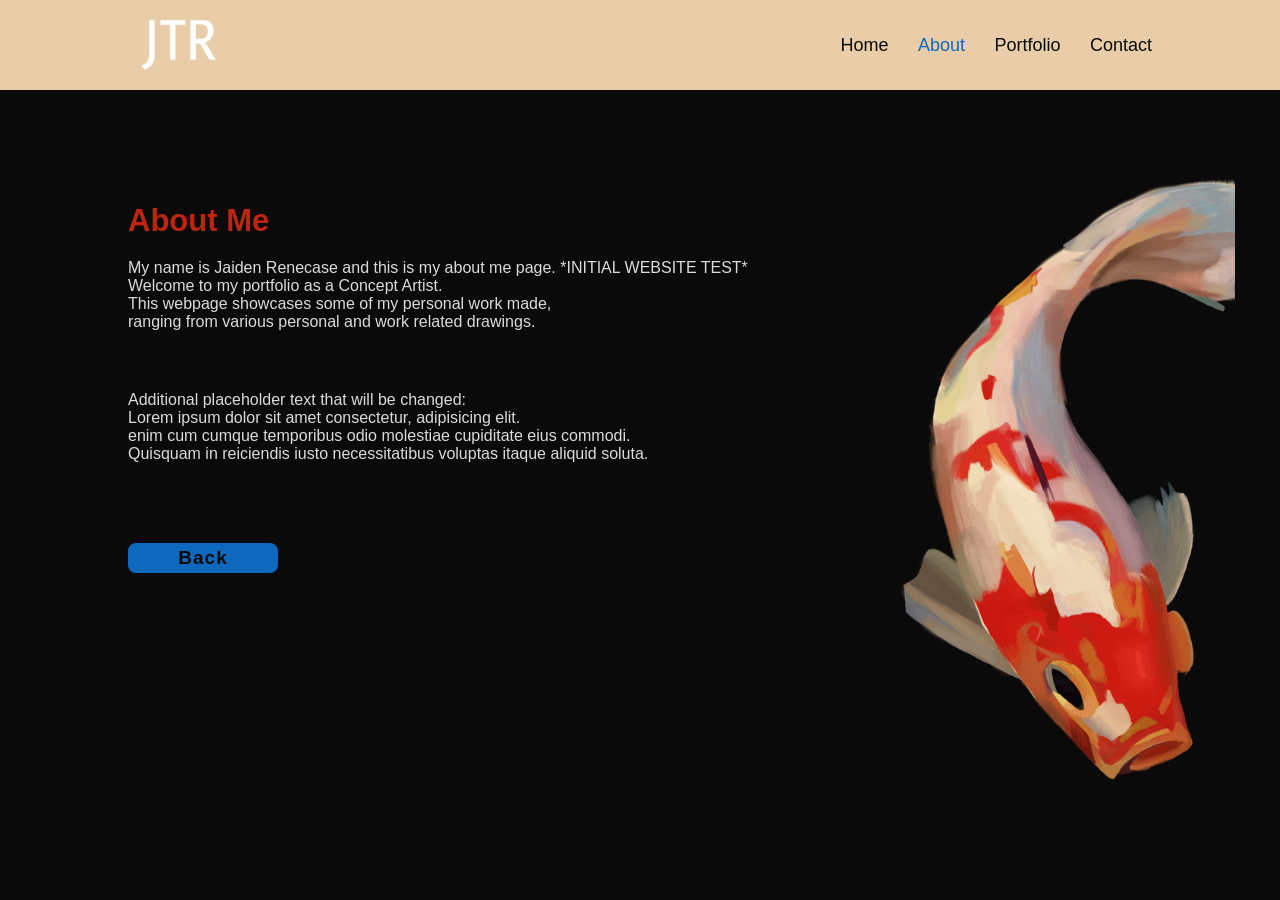
==== about.html @ a9e28751 "Initial test for ArtBible" ====
<!DOCTYPE html>
<!--[if lt IE 7]>      <html class="no-js lt-ie9 lt-ie8 lt-ie7"> <![endif]-->
<!--[if IE 7]>         <html class="no-js lt-ie9 lt-ie8"> <![endif]-->
<!--[if IE 8]>         <html class="no-js lt-ie9"> <![endif]-->
<!--[if gt IE 8]>      <html class="no-js"> <!--<![endif]-->
<html>
    <head>
        <meta charset="utf-8">
        <meta http-equiv="X-UA-Compatible" content="IE=edge">
        <title></title>
        <meta name="description" content="">
        <meta name="viewport" content="width=device-width, initial-scale=1">
        <link rel="stylesheet" href="style.css">
    </head>
    <body>
        <!--[if lt IE 7]>
            <p class="browsehappy">You are using an <strong>outdated</strong> browser. Please <a href="#">upgrade your browser</a> to improve your experience.</p>
        <![endif]-->

          <!--(Codehal, 2023)-->
        <header id="header">
            <a href="#" class="logoPortfolio"></a>

            <nav class="navbar">
                <a href="#" id="home" onclick="location.href='/index.html'">Home</a>
                <a href="#" class="active" id="about" onclick="location.href='/about.html'">About</a>
                <a href="#" id="portfolio" onclick="location.href='/portfolio.html'">Portfolio</a>
                <a href="#" id="contact" onclick="location.href='/contact.html'">Contact</a>
            </nav>
        </header>

             <!--(Codehal, 2023)-->
        <!--About Page for Portfolio-->
        <section class="home">
            <div class="koiFish"></div>
            <div class="home-information">
                <!--<h1 class="mainHeading">Hi, I'm Jaiden Renecase</h1> -->
                <!--<h2 class="secondHeading">Welcome To My Portfolio Page</h2> -->
                <h3 class="thirdHeading">About Me</h3>
                <!-- <h4>Placeholder text</h4> -->
                <p>My name is Jaiden Renecase and this is my about me page. *INITIAL WEBSITE TEST* 
                <br>Welcome to my portfolio as a Concept Artist. 
                <br> This webpage showcases some of my personal work made,
                <br> ranging from various personal and work related drawings.</p>

                <p>Additional placeholder text that will be changed: <br>
                Lorem ipsum dolor sit amet consectetur, adipisicing elit. <br> 
                enim cum cumque temporibus odio molestiae cupiditate eius commodi. <br> 
                Quisquam in reiciendis iusto necessitatibus voluptas itaque aliquid soluta.</p>
                 <div class="backToHome" onclick="location.href='index.html'">
                    <a href="#">Back</a>
                 </div>

        </section>

        

        <script src="script.js" async defer></script>
    </body>
</html>
---- style.css ----
*{
    /*(Codehal, 2023)*/
    /*actual webpage*/
  padding: 0;
  margin: 0;
  box-sizing: border-box;
  font-family: 'Lucida Sans', 'Lucida Sans Regular', 'Lucida Grande', 'Lucida Sans Unicode', Geneva, Verdana, sans-serif;
  
  /* background-color: aquamarine; */
  z-index: 0;

   
  /*
  scrollbar-color: blue;
  scrollbar-width: thin;

  */
   
}

    /*(Codehal, 2023)*/
.backgroundDesign{
    width: 26.5vw;
    height: 74vh;
    z-index: 1;
    /*height: 100%; */
    /*z-index: -100; */
    background: orange;
    top: 18vh;
    left: 125vh;
    background-image: url('Images/Screenshot\ 2025-06-03\ 191229.png'); /*(Daily Paintworks, n.d.)*/
    padding: 20px 10%;
    /*display: flex;*/
    position:fixed;
}

  /*(Codehal, 2023)*/
.koiFish{
    width: 26.5vw;
    height: 74vh;
    /*height: 100%; */
    z-index: 1;

    top: 18vh;
    left:70vw;

    /*border: 2px solid #bd2511; */

    /*left: 125vh;*/
    background-image: url('Images/OrangeKoiFishOnly.png'); /*(Daily Paintworks, n.d.)*/
    background-size: cover;
    background-position: center;
    background-repeat: no-repeat;
    padding: 20px 10%;
    display: flex;
    position:fixed;

    /*transition: background-color 0.5s ease; */ /*time of background changing color*/

    transition: background-image 1.5s ease; /*time it takes to change to black and white version of fish*/
}

.koiFish:hover{
    
    /*transform: scale(1); */
    
    /*transition: transform 0.3s ease-in-out; */

    cursor: url('Images/BubbleForCursor.png') auto;  /* need to fix custom cursor hover*/
    

    background-image: url('Images/BlackAndWhiteKoiFish.png');

    background-image: transition ease; /*time it takes to change back to colour version of fish*/
    width: 26.5vw;
    height: 74vh;

    transform: scale(1.0);
    /*transition: transform 3.8s ease; */

    /*animation: koiFishHover infinite; */

    /*background-color: #0d68be; */
    
    /*border: 4px solid #bd2511; *//* Change border color when hovering over fish */

    

    /*
    transform: scale(1.05);
    transition: transform 0.3s ease-in-out;
    border: 4px solid #bd2511; */ /* Change border color on hover */
    /*background-color: whitesmoke; */
}

@keyframes koiFishHover{
    0%{
        transition: 0.9s ease-in-out;
    }
     25%{
        transition: 0.6s ease-in-out;
    }
     50%{
        transition: 0.4s ease-in-out;
    }
     75%{
        transition: 0.2s ease-in-out;
    }
     100%{
        transition: 0.1s ease-in-out;
    }
}


    /*(Codehal, 2023)*/
body
{
    background: rgb(10, 10, 10);
    color: #dfdada;
}

    /*(Codehal, 2023)*/
.header{
    position: fixed;
    top: 0;
    left: 0;
    width: 100%;
    padding: 20px 10%;
    background-color: #bd2511;
    display: flex;
    justify-content: space-between;
    align-items: center;

    /*red nav bar at top, made it 500 
    so it places above everything when person scrolls*/
    z-index: 500;
}

header{
    /*Header Id name instead of class*/
    position: fixed;
    top: 0;
    left: 0;
    width: 100%;
    padding: 20px 10%;
    background-color: #e8cda8;
    display: flex;
    justify-content: space-between;
    align-items: center;

    /*red nav bar at top, made it 500 
    so it places above everything when person scrolls*/
    z-index: 500;

    transition: top 0.5s; /*(Debular Websites,2023)*/
}

    /*(Codehal, 2023)*/
.logo{
    font-size: 25px;

    /*width:100px;
    height: 50px; */

    color: #dfdada;
    text-decoration: none;  /*remove underline*/
    font-weight: 400;

}

.logo:hover{
    font-size: 25px;
    color: #cfc1a4;
    text-decoration: none;  /*remove underline*/
    font-weight: 400;
    outline: 2px solid black;

}

.logoPortfolio{
    font-size: 25px;

    width:100px;
    height: 50px;

    background-size:contain;
    background-position: center;
    background-repeat: no-repeat;

    color: #dfdada;
    text-decoration: none;  /*remove underline*/
    font-weight: 400;
    background-image: url('Images/JTR.png');

}

.logoPortfolio:hover{
     font-size: 25px;
    color: #cfc1a4;
    text-decoration: none;  /*remove underline*/
    font-weight: 400;
    
    background-image: url('Images/JTRenecase.png');
    background-size:contain;
    background-position: center;
    background-repeat: no-repeat;

    transition: ease-in-out 0.4s;  
    animation: logoHover 0.5s;
}

@keyframes logoHover{
    0%{
        transform:rotate(0deg);
    }
    15%{
        transform:rotate(15deg);
    }
    30%{
        transform:rotate(60deg);
    }
    45%{
        transform:rotate(120deg);
    }
    55%{
        transform:rotate(150deg);
    }
    60%{
        transform:rotate(180deg);
    }
    75%{
        transform:rotate(230deg);
    }
    85%{
        transform:rotate(300deg)
    }
    100%{
        transform:rotate(360deg);
    }

}

@media screen and (max-width: 768px) {
    .logoPortfolio {
        width: 80px; /* Adjust width for smaller screens */
        height: 40px; /* Adjust height for smaller screens */
    }
    
}

    /*(Codehal, 2023)*/
.navbar a{
    font-size: 18px;
    color: #0a0a0a;
    text-decoration: none;
    font-weight: 400;
    margin-left: 25px;
    transition: .3s;

    /*z-index: 100; */
}

    /*(Codehal, 2023)*/
.navbar a:hover, .navbar a.active{
    color: #0d68be;
}

    /*(Codehal, 2023)*/
.home{
    min-height: 100vh;
    /*height: 100vh; */
    display: flex;
    align-items: center;
    padding: 0 10%;

    /*ADDED TO TEST MIGHT REMOVE LATER*/
    position: relative;

    /*background-color: purple; */
}

    /*(Codehal, 2023)*/
.home-information{
    background: #bd2511;
    background: transparent;

    z-index: 100;

    /*ADDED TO TEST REMOVE LATER*/
    display: flex;
    flex-direction: column;
    min-height: 55vh;
    margin-top: 0vh;


}

/*
.ScrollDownforNavBar{
    
}
*/

    /*(Codehal, 2023)*/
.home-information h1.mainHeading{
    font-weight: 800;
    font-size: 31px;
    color: #dfdada;
    line-height: 1.4;
}

    /*(Codehal, 2023)*/
.home-information h2.secondHeading{
    text-decoration: transparent;
    font-size: 21px;
    color: rgb(10, 10, 10);
}

    /*(Codehal, 2023)*/
.home-information h3.thirdHeading{
    font-size: 31px;
    font-weight: 700;
    color: #bd2511;
}

    /*(Codehal, 2023)*/
.home-information p{
    font-size: 16px;
    font-family: Arial, Helvetica, sans-serif;
    margin: 20px 0 40px;
}

    /*(Codehal, 2023)*/
.home-information div.btn-box{
    display: flex;
    justify-content: space-between;
    width: 345px;
    height: 50px;
    /* background: rgb(183, 6, 6); */
}

    /*(Codehal, 2023)*/
.btn-box a{
    position: relative;
    display:inline-flex;
    justify-content: center;
    align-items: center;
    width: 150px;
    height: 100%;
    background: #0d68be;
    border: 2px solid #0d68be;
    border-radius: 8px;
    font-size: 19px;
    color: rgb(10, 10, 10);
    text-decoration: none;
    font-weight: 700;
    letter-spacing: 1px;
    z-index: 1;
    overflow: hidden; /*hides red bar from going past/overlapping blue box of the button*/
    transition: .5s;
}

    /*(Codehal, 2023)*/
.btn-box a:hover{
    color: #0d68be;

}

    /*(Codehal, 2023)*/
.btn-box a:nth-child(2){
    background: transparent;
    color: #0d68be;
}

    /*(Codehal, 2023)*/
.btn-box a:nth-child(2):hover{
    color: rgb(10, 10, 10);
}

    /*(Codehal, 2023)*/
.btn-box a:nth-child(2)::before{
    background: #0d68be;

}

    /*(Codehal, 2023)*/
.btn-box a::before{
    content: '';
    position: absolute;
    top: 0;
    left: 0;
    width: 0;
    height: 100%;
    background: rgb(10, 10, 10); /*change background colour of bar when mouse hovers over*/
    z-index: -1;
    transition: .5s;
}

    /*(Codehal, 2023)*/
.btn-box a:hover:before{
    width:100%;
}

    /*(Codehal, 2023),(Boxicons, n.d.) */ 
.home-sci {
    position: absolute;
    bottom: 40px;
    width: 170px;
    /* background: rgb(183, 6, 6); */
    display: flex;
    justify-content: space-between;
}

    /*(Codehal, 2023), (Boxicons, n.d.) */
.home-sci a{
    display: inline-flex;
    justify-content: center;
    align-items: center;
    width: 40px;
    height: 40px;
    background: transparent;
    border: 2px solid #0d68be;
    border-radius: 50%;
    font-size: 20px;
    color: #0d68be;
    text-decoration: none;
}


#boxContainer{
    width: 95vw;
    height: 100vh;
    background-color: red;
    /*Reminder-0 places lower than 100 on index*/
    z-index: 100;
    border: 1px solid black;

     margin: 20px auto;

    /*
    margin: 200px auto 0 auto;
    margin-top: 200px;
    margin-bottom: 0px;
    */

    position:relative
}

.aboutTitle{
    top: 0;
    left: 0;
    height: 100vh;
    display: flex;
    align-items: center;
    padding: 0 10%;
}

.backToHomeButton{


    width: 80px;
    height: 5vh;
    /*position: relative; */
    
    position: fixed;
    
    /*left: 20px;
    top: 20px; */

    top: 490px;
    left: 0;

    align-items: center;
    align-content: center;
    border-radius: 3%;
    cursor: pointer;


    padding: 0 5%;

    /*
    top: 490px;
    left: 300px;
    */

    /*
    height: 25vh;
    */

    display:flex;
    /* padding: 10 5%; */
    
    /*position: absolute; */

} 



/*BackToHome button styling*/


  /*(Codehal, 2023)*/
.backToHome a{
    position: relative;

    /*
    position: absolute;
    top: 90vh;
    left: 20px;
    */

    display:inline-flex;
    justify-content: center;
    align-items: center;
    width: 150px;
    height:30px;
    /*height: 100%; */
    background: #0d68be;
    border: 2px solid #0d68be;
    border-radius: 8px;
    font-size: 19px;
    color: rgb(10, 10, 10);
    text-decoration: none;
    font-weight: 700;
    letter-spacing: 1px;
    z-index: 0;
    overflow: hidden; /*hides red bar from going past/overlapping blue box of the button*/
    transition: .5s;
    
    /*so the back button is always at bottom of page*/
    margin-top: 40px;
}

    /*(Codehal, 2023)*/
.backToHome a:hover{
    color: #0d68be;

}

    /*(Codehal, 2023)*/
.backToHome a:nth-child(2){
    background: transparent;
    color: #0d68be;
}

    /*(Codehal, 2023)*/
.backToHome a:nth-child(2):hover{
    color: rgb(10, 10, 10);
}

    /*(Codehal, 2023)*/
.backToHome a:nth-child(2)::before{
    background: #0d68be;

}

    /*(Codehal, 2023)*/
.backToHome a::before{
    content: '';
    position: absolute;
    top: 0;
    left: 0;
    width: 0;
    height: 100%;
    background: rgb(10, 10, 10); /*change background colour of bar when mouse hovers over*/
    z-index: -1;
    transition: .5s;
}

    /*(Codehal, 2023)*/
.backToHome a:hover:before{
    width:100%;
}


/*Portfolio Section*/

/*(Beyond Fireship, 2022)*/
section{
    display: grid;
    place-items: center;
    align-content: center;
    min-height: 100vh;
}

/*(Beyond Fireship, 2022)*/
.portfolio{
    opacity: 0;
    filter: blur(5px);
    transform: translateX(-100%);
    transition: all 1s;
}

/*(Beyond Fireship, 2022)*/
.show{
    opacity: 1;

    filter:blur(0);
    transform: translateX(0);
   
    /*
    transition: opacity 0.5s ease-in-out;
    /*transition: opacity 0.5s ease-in-out; */

}

/*(Beyond Fireship, 2022)*/
@media(prefers-reduced-motion){
    .portfolio{
        transition: none;
    }
}

/*(Beyond Fireship, 2022)*/
.artworkGallery
{
    width: 100%;
    height: 100%;
    display: flex;
    flex-direction: column;
    align-items: center;
    justify-content: center;
    position:relative;
    background-color: rgb(10, 10, 10);
    z-index: 1;
}

/* LATEST VERSION
.artworkGallery > div:nth-child(1){
    transition-delay: 200ms;

}

.artworkGallery > div:nth-child(2){
    transition-delay: 400ms;
    
}

.artworkGallery > div:nth-child(3){
    transition-delay: 600ms;
    
}
.artworkGallery > div:nth-child(4){
    transition-delay: 800ms;
    
}

.artworkGallery > div:nth-child(5){
    transition-delay: 1000ms;
    
}

*/

/* TEST OF LATEST VERSION
.artworkGallery > div.show:nth-child(5){
    transition-delay: 1000ms;
    
}
    */


/*OLD*/

/*
.artworkGallery > div:nth-child(1){
    transition-delay: 200ms;

}

.artworkGallery:nth-child(2){
    transition-delay: 400ms;
    
}

.artworkGallery:nth-child(3){
    transition-delay: 600ms;
    
}
.artworkGallery:nth-child(4){
    transition-delay: 800ms;
    
}

.artworkGallery:nth-child(5){
    transition-delay: 1000ms;
    
}
*/


/*fist artwork*/

.portfolioArtwork1
{
    width: 50vw;
    height: 20vh;
   
    outline: 3px solid #bd2511;
   
    display: flex;
    align-items: center;
    justify-content: center;
    position:relative;
    background-image: url('Images/Screenshot\ 2025-06-09\ 153234.png'); /*(Daily Paintworks, n.d.)*/
    
    background-size: cover;
    /*background-size:contain; */
    background-repeat: no-repeat;
    background-position-y:20%;
    /*background-size: 100% 100%;  */
    z-index: 1;

    /* transform: 0.3s ease-out, outline 0.3s ease-out; */
   
    /*padding: 20px 10%; */
}

.portfolioArtwork1:hover{
    outline: 6px solid #0d68be;
    cursor: pointer;

    transform: scale(1.05);
    transition: transform 0.3s ease-in-out, outline 0.3s ease-in-out;
}


/*second artwork*/
.portfolioArtwork2
{
    width: 50vw;
    height: 20vh;
   
    outline: 3px solid #bd2511;
   
    display: flex;
    align-items: center;
    justify-content: center;
    position:relative;
    background-image: url('Images/SplashPage\ 2025-06-10\ 134843.png'); /*(Daily Paintworks, n.d.)*/
    margin-top: 20px;
    
    background-size: cover;
    /*background-size:contain; */
    background-repeat: no-repeat;
    background-position-y:20%;
    /*background-size: 100% 100%;  */
    z-index: 1;
   
    /*padding: 20px 10%; */
}

.portfolioArtwork2:hover{
    outline: 6px solid #0d68be;
    cursor: pointer;

    transform: scale(1.05);
    transition: transform 0.3s ease-in-out, outline 0.3s ease-in-out;
}

/*third artwork*/
.portfolioArtwork3
{
    width: 50vw;
    height: 20vh;
   
    outline: 3px solid #bd2511;
   
    display: flex;
    align-items: center;
    justify-content: center;
    position:relative;
    background-image: url('Images/CardDesigns.png'); /*(Daily Paintworks, n.d.)*/
    margin-top: 20px;
    
    background-size: cover;
    /*background-size:contain; */
    background-repeat: no-repeat;
    background-position-y:20%;
    /*background-size: 100% 100%;  */
    z-index: 1;
   
    /*padding: 20px 10%; */
}

.portfolioArtwork3:hover{
    outline: 6px solid #0d68be;
    cursor: pointer;

    transform: scale(1.05);
    transition: transform 0.3s ease-in-out, outline 0.3s ease-in-out;
}

/*fourth artwork*/
.portfolioArtwork4
{
    width: 50vw;
    height: 20vh;
   
    outline: 3px solid #bd2511;
   
    display: flex;
    align-items: center;
    justify-content: center;
    position:relative;
    background-image: url('Images/RobotSpriteSheet.png'); /*(Daily Paintworks, n.d.)*/
    margin-top: 20px;
    
    background-size: cover;
    /*background-size:contain; */
    background-repeat: no-repeat;
    background-position-y:20%;
    /*background-size: 100% 100%;  */
    z-index: 1;
   
    /*padding: 20px 10%; */
}

.portfolioArtwork4:hover{
    outline: 6px solid #0d68be;
    cursor: pointer;

    transform: scale(1.05);
    transition: transform 0.3s ease-in-out, outline 0.3s ease-in-out;
}

/*fifth artwork*/
.portfolioArtwork5
{
    width: 50vw;
    height: 20vh;
    outline: 3px solid #bd2511;
    display: flex;
    align-items: center;
    justify-content: center;
    position:relative;
    background-image: url('Images/KnightConceptArt.png'); /*(Daily Paintworks, n.d.)*/
    margin-top: 20px;
    
    background-size: cover;
    /*background-size:contain; */
    background-repeat: no-repeat;

    /*positioning knight head*/
    background-position-y:55%;

    /*background-size: 100% 100%;  */
    z-index: 1;
   
    /*padding: 20px 10%; */
}

.portfolioArtwork5:hover{
    outline: 6px solid #0d68be;
    cursor: pointer;

    transform: scale(1.05);
    transition: transform 0.3s ease-in-out, outline 0.3s ease-in-out;
}

    /*(Codehal, 2023)*/
.navbar a:hover, .navbar a.active{
    color: #0d68be;
}

    /*(Codehal, 2023)*/
.portfolio{
    min-height: 100vh;
    /*height: 100vh; */
    display: flex;
    align-items: center;
    padding: 0 10%;

    /*ADDED TO TEST MIGHT REMOVE LATER*/
    position: relative;

    /*background-color: purple; */

    scrollbar-color: #bd2511;
    scrollbar-width: thin;
}

    /*(Codehal, 2023)*/
.portfolio-information{
    background: #bd2511;
    background: transparent;

    z-index: 100;

    /*ADDED TO TEST REMOVE LATER*/
    display: flex;
    flex-direction: column;
    min-height: 55vh;
    margin-top: 15vh;

}

    /*(Codehal, 2023)*/
.portfolio-information h1.mainHeading{
    font-weight: 800;
    font-size: 31px;
    color: #dfdada;
    line-height: 1.4;
}

    /*(Codehal, 2023)*/
.portfolio-information h2.secondHeading{
    text-decoration: transparent;
    font-size: 21px;
    color: rgb(10, 10, 10);
}

    /*(Codehal, 2023)*/
.portfolio-information h3.thirdHeading{
    font-size: 31px;
    font-weight: 700;
    color: #bd2511;
}

    /*(Codehal, 2023)*/
.portfolio-information p{
    font-size: 16px;
    font-family: Arial, Helvetica, sans-serif;
    margin: 20px 0 40px;
}

    /*(Codehal, 2023)*/
.portfolio-information div.backToHome{
    display: flex;
    justify-content: space-between;
    width: 345px;
    height: 25px;
    /* background: rgb(183, 6, 6); */

    position: relative;
    margin-top: 20px; /*to add space between the back button and any element above it*/
}

/*Portfolio Artwork 1 ZOOMED IN view*/

.portfolioArtwork1Zoomed
{
    /*width: 82vw; */
    width:82vw;
    height: 80vh;
    position: flex;
    top: 0;
    left: 0;
    background-color: rgba(0, 0, 0, 0.8);
    background-size: contain;
    background-size: auto 100%;
    background: no-repeat;

    display: flex;
    align-items: center;
    justify-content: center;
    z-index: 1000; /* Ensure it is above all other content */

      

    outline: 3px solid #bd2511;
   
    /*display: flex; */
    align-items: center;
    justify-content: center;
    position:relative;
    background-image: url('Images/Screenshot\ 2025-06-09\ 153234.png'); /*(Daily Paintworks, n.d.)*/
    
    /*z-index: 1; */
}

.portfolioArtwork1Zoomed:hover{
    outline: 6px solid #0d68be;
    cursor: pointer;

    transform: scale(1.0);
    transition: transform 0.3s ease-in-out, outline 0.3s ease-in-out;

    cursor: none; /* Disable cursor when hovering over image, 
    for more visability */
}

/*Portfolio Artwork 2 ZOOMED IN view*/

.portfolioArtwork2Zoomed
{
    /*width: 82vw; */
    width:82vw;
    height: 80vh;
    position: flex;
    top: 0;
    left: 0;
    background-color: rgba(0, 0, 0, 0.8);
    background-size: contain;
    background-size: auto 100%;
    background: no-repeat;

    display: flex;
    align-items: center;
    justify-content: center;
    z-index: 1000; /* Ensure it is above all other content */

      

    outline: 3px solid #bd2511;
   
    /*display: flex; */
    align-items: center;
    justify-content: center;
    position:relative;
    background-image: url('Images/SplashPage\ 2025-06-10\ 134843.png'); /*(Daily Paintworks, n.d.)*/
    
    /*z-index: 1; */
}

.portfolioArtwork2Zoomed:hover{
    outline: 6px solid #0d68be;
    cursor: pointer;

    transform: scale(1.0);
    transition: transform 0.3s ease-in-out, outline 0.3s ease-in-out;

    cursor: none; /* Disable cursor when hovering over image, 
    for more visability */
}

/*Portfolio Artwork 3 ZOOMED IN view*/

.portfolioArtwork3Zoomed
{
    /*width: 82vw; */
    width:82vw;
    height: 60vh;
    position: flex;
    top: 0;
    left: 0;
    background-color: rgba(0, 0, 0, 0.8);
    background-size:cover;

    background-repeat: infinite;
    /*background-size: auto 100%; */
    
    /*background: no-repeat; */
    /*background:scroll; */
    

    display: flex;
    align-items: center;
    justify-content: center;
    z-index: 1000; /* Ensure it is above all other content */

    outline: 3px solid #bd2511;
   
    /*display: flex; */
    align-items: center;
    justify-content: center;
    position:relative;
    background-image: url('Images/CardDesigns.png'); /*(Daily Paintworks, n.d.)*/
    
    /*position background image on left side of container, 
    then when player hovers over it move it to the right side of div container*/
    /*move background image from left to right*/
    transition: background-position 1s linear;
    background-position: left center; /* Start position for the animation */
    /*z-index: 1; */
}

.portfolioArtwork3Zoomed:hover{
    outline: 6px solid #0d68be;
    cursor: pointer;

    /*Keep background size at 1 and change outline colour/size when hovering */
    transform: scale(1.0);
    transition: transform 0.3s ease-in-out, outline 0.3s ease-in-out;

    /*move actual div container slightly when hovering over image*/
    animation: moveLeftToRight 1s infinite; /* Animation to move the image right to left */
    animation-direction: alternate;

    /*move background image to the right when hovering*/
    transition: background-position 1s linear;
    background-position: right center; /* End position for the animation */

    cursor: none; /* Disable cursor when hovering over image, 
    for more visability */
}

@keyframes moveLeftToRight {
    0% {
        transform: translateX(0);
    }
    100% {
        transform: translateX(-10px);
    }
}

/*Portfolio Artwork 4 ZOOMED IN view*/

.portfolioArtwork4Zoomed
{
    /*width: 82vw; */
    width:64vw;
    height: 80vh;
    position: relative;
    top: 0;
    left: 0;
    background-color: rgba(0, 0, 0, 0.8);
    background-size: contain;
    background-size: auto 100%;
    background: no-repeat;

    display: flex;
    align-items: center;
    justify-content: center;
    z-index: 1000; /* Ensure it is above all other content */

      

    outline: 3px solid #bd2511;
   
    /*display: flex; */
    align-items: center;
    justify-content: center;
    position:relative;
    /*background-image: url('Images/RobotSpriteSheet.png'); */ /*(Daily Paintworks, n.d.)*/
    
    /*z-index: 1; */
}

.portfolioArtwork4Zoomed:hover{
    outline: 6px solid #0d68be;
    cursor: pointer;

    transform: scale(1.0);
    transition: transform 0.3s ease-in-out, outline 0.3s ease-in-out;

    cursor: none; /* Disable cursor when hovering over image, 
    for more visability */
}

.artwork1{
     background-image: url('Images/RobotSpriteSheet.png'); /*(Daily Paintworks, n.d.)*/

}

.artwork2{
    background-image: url('Images/GrapplingGameItems.png'); /*(Daily Paintworks, n.d.)*/

}

.artwork3{

    background-image: url('Images/PlatformsAndGameObjects.png'); /*(Daily Paintworks, n.d.)*/
}

.artwork4{
    background-image: url('Images/FinalRobotDesign.png'); /*(Daily Paintworks, n.d.)*/

}



/*Portfolio Artwork 5 ZOOMED IN view*/

.portfolioArtwork5Zoomed
{
    /*width: 82vw; */
    width:82vw;
    height: 80vh;
    position: flex;
    top: 0;
    left: 0;
    background-color: rgba(0, 0, 0, 0.8);
    background-size: cover;
    background-size: auto 100%;
    background: no-repeat;
    background-position-y: 70%;

    display: flex;
    align-items: center;
    justify-content: center;
    z-index: 1000; /* Ensure it is above all other content */

      

    outline: 3px solid #bd2511;
   
    /*display: flex; */
    align-items: center;
    justify-content: center;
    position:relative;
    
    /*z-index: 1; */
}

.portfolioArtwork5Zoomed:hover{
    outline: 6px solid #0d68be;
    cursor: pointer;

    transform: scale(1.0);
    transition: transform 0.3s ease-in-out, outline 0.3s ease-in-out;

    cursor: none; /* Disable cursor when hovering over image, 
    for more visability */
}

.zoomed5Artwork1{
    background-image: url('Images/KnightConceptArt.png'); /*(Daily Paintworks, n.d.)*/

}

.zoomed5Artwork2{
     
    background-image: url('Images/FantasyCharacterWithRef.png'); /*(Daily Paintworks, n.d.)*/
    width: 75.2vw;

}

.zoomed5Artwork3{
     
    background-image: url('Images/FantasyCharacterWithoutRef.png'); /*(Daily Paintworks, n.d.)*/
    width: 75.2vw;
}


.artDescription{
    position: relative;
    
    color: #dfdada;
    text-align: center;
    margin-top: 0px;
    z-index: 1001; /* Ensure it is above the zoomed image */

    margin-bottom: 150px;
}

.artDescription h4{
    font-weight: bold;
    font-style: italic;
    
    margin-top: 20px;
}

/*Portfolio Expanded Page - Title of Artwork*/

.portfolio-information h3.portfolioExpandedHeading{
    position:relative;
    font-size: 31px;
    font-weight: 700;
    text-align: center;
    color: #bd2511;

    margin-top: 0px;
    margin-bottom: 20px;

    /*
    transform: translate(-50%, -50%);
    top: 50%;
    left: 50%;
    */
}

/*BackToPortfolio button styling(portfolio expanded page, back button)*/

.backToPortfolio a{
    position: relative;
    display:inline-flex;
    justify-content: center;
    align-items: center;
    width: 150px;
    height: 100%;
    background: #0d68be;
    border: 2px solid #0d68be;
    border-radius: 8px;
    font-size: 19px;
    color: rgb(10, 10, 10);
    text-decoration: none;
    font-weight: 700;
    letter-spacing: 1px;
    z-index: 0;
    overflow: hidden; /*hides red bar from going past/overlapping blue box of the button*/
    transition: .5s;
    
    /*so the back button is always at bottom of page*/
    margin-top: auto;
}

 /*(Codehal, 2023)*/
.backToPortfolio a:hover{
    color: #0d68be;
}

    /*(Codehal, 2023)*/
.backToPortfolio a:nth-child(2){
    background: transparent;
    color: #0d68be;
}

    /*(Codehal, 2023)*/
.backToPortfolio a:nth-child(2):hover{
    color: rgb(10, 10, 10);
}

    /*(Codehal, 2023)*/
.backToPortfolio a:nth-child(2)::before{
    background: #0d68be;

}

    /*(Codehal, 2023)*/
.backToPortfolio a::before{
    content: '';
    position: absolute;
    top: 0;
    left: 0;
    width: 0;
    height: 100%;
    background: rgb(10, 10, 10); /*change background colour of bar when mouse hovers over*/
    z-index: -1;
    transition: .5s;
}

    /*(Codehal, 2023)*/
.backToPortfolio a:hover:before{
    width:100%;
}

.portfolio-information div.backToPortfolio{
    display: flex;
    justify-content: space-between;
    width: 345px;
    height: 25px;
    /* background: rgb(183, 6, 6); */

    position: relative;
    margin-top: 20px; /*to add space between the back button and any element above it*/
}

/*Contact Page*/
/*(Home To Web Dev YT,2023)*/
.contact-form h2{
    text-align: center;
    margin-top: 20vh;

    /*margin-top: 0.1em;
    margin-bottom: 1em; */
    font-size: 36px;
}

.contact-form form{
    max-width: 50em;
    margin: 1rem auto;
    text-align:center;
    margin-bottom: 3em;
}

.contact-form form .input-box, .contact-form form .input-box select{
    display: flex;
    justify-content: center;
    flex-wrap: wrap;
}

.contact-form form .input-box input, .contact-form textarea, .contact-form form .input-box select{
    width: 100%;
    padding: 1.5em;
    font-size: 18px;
    color: rgb(0, 0, 0);
    background: rgb(241, 241, 241); /*basically white for background of input text boxes*/
    border-radius: .8rem;
    margin: 1em 0;
    resize: none;
}

.contact-me:hover{
    color: #bd2511;
    transition: 0.8s ease;

}


.btn-1{
    position: relative;
    display:inline-flex;
    justify-content: center;
    align-items: center;
    width: 170px;
    height: 60px;
    background: #0d68be;
    border: 2px solid #0d68be;
    border-radius: 8px;
    font-size: 19px;
    color: rgb(10, 10, 10);
    text-decoration: none;
    font-weight: bold;
    letter-spacing: 1px;
    z-index: 1;
    overflow: hidden; /*hides red bar from going past/overlapping blue box of the button*/
    transition: .5s;
}

.btn-1:hover{

    /*Swapping colour of button text and background when hovering over Send Message button*/
    color: #0d68be;
    background: rgba(0, 0, 0, 0.8);
}

.footer{
    position: relative;
    bottom: 0;
    width: 100%;
    padding: 40px 0;
    background-color: #bd2511;
}

.footer .social{
    text-align:center;
    padding-bottom: 25px;
    color: white;
}

.footer .social a{
    font-size:24px;
    color: white;
    border: 2px solid #bd2511;
    width: 40px;
    height: 40px;
    line-height: 38px;
    display: inline-block;
    text-align: center;
    border-radius: 50%;
    margin: 0 8px;
    box-shadow: inset 0 0 10px #bd2511, 0 0 10px #bd2511;
    transition: all 0.3s ease;
}

.footer .social a:hover{
    transform: scale(1.2)translateY(-10px);
    color: #0d68be;
    /*background-color: #bd2511; */
    box-shadow: inset 0 0 10px #0d68be, 0 0 10px #0d68be;
    border: 2px solid #0d68be;
}

.footer ul{
    margin-top: 0;
    padding: 0;
    font-size: 18px;
    line-height: 1.6;
    margin-bottom: 0;
    text-align: center;
}

footer ul li{
    color: white;
    border-bottom: 3px solid transparent;
    transition: 0.3s ease;


    /*
    display: inline-block;
    margin: 0 15px;
    */
}

footer ul li a:hover{
    border-bottom: 3px solid #bd2511;

    /*
    color: white;
    text-decoration: none;
    */
}

.footer ul li{
    display: inline-block;
    padding: 0 15px;
}

.footer .copyright{
    margin-top:15px;
    text-align:center;
    font-size: 12px;
    color: white
}

/*
section.contact-page{

}
*/
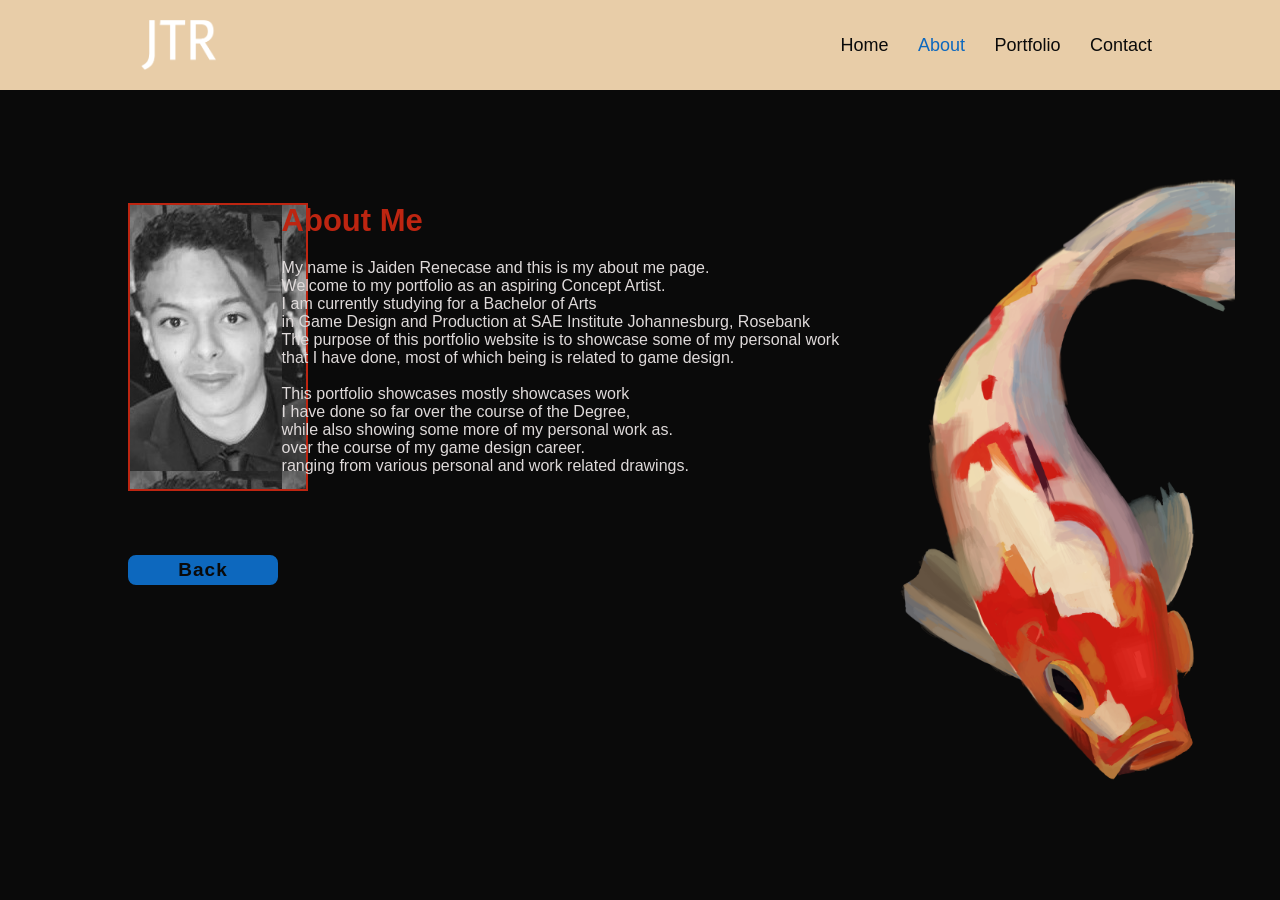
==== commit 1b910b70: "Initial commit - full portfolio website VERSION 1.2" ====
--- a/about.html
+++ b/about.html
@@ -10,7 +10,7 @@
         <title></title>
         <meta name="description" content="">
         <meta name="viewport" content="width=device-width, initial-scale=1">
-        <link rel="stylesheet" href="style.css">
+        <link rel="stylesheet" href="./style.css">
     </head>
     <body>
         <!--[if lt IE 7]>
@@ -22,10 +22,10 @@
             <a href="#" class="logoPortfolio"></a>
 
             <nav class="navbar">
-                <a href="#" id="home" onclick="location.href='/index.html'">Home</a>
-                <a href="#" class="active" id="about" onclick="location.href='/about.html'">About</a>
-                <a href="#" id="portfolio" onclick="location.href='/portfolio.html'">Portfolio</a>
-                <a href="#" id="contact" onclick="location.href='/contact.html'">Contact</a>
+                <a href="#" id="home" onclick="location.href='./index.html'">Home</a>
+                <a href="#" class="active" id="about" onclick="location.href='./about.html'">About</a>
+                <a href="#" id="portfolio" onclick="location.href='./portfolio.html'">Portfolio</a>
+                <a href="#" id="contact" onclick="location.href='./contact.html'">Contact</a>
             </nav>
         </header>
 
@@ -34,19 +34,29 @@
         <section class="home">
             <div class="koiFish"></div>
             <div class="home-information">
-                <!--<h1 class="mainHeading">Hi, I'm Jaiden Renecase</h1> -->
-                <!--<h2 class="secondHeading">Welcome To My Portfolio Page</h2> -->
-                <h3 class="thirdHeading">About Me</h3>
-                <!-- <h4>Placeholder text</h4> -->
-                <p>My name is Jaiden Renecase and this is my about me page. *INITIAL WEBSITE TEST* 
-                <br>Welcome to my portfolio as a Concept Artist. 
-                <br> This webpage showcases some of my personal work made,
-                <br> ranging from various personal and work related drawings.</p>
+    
+                 <div class="profilePicture"></div>
 
-                <p>Additional placeholder text that will be changed: <br>
-                Lorem ipsum dolor sit amet consectetur, adipisicing elit. <br> 
-                enim cum cumque temporibus odio molestiae cupiditate eius commodi. <br> 
-                Quisquam in reiciendis iusto necessitatibus voluptas itaque aliquid soluta.</p>
+                 <div class="aboutme-info">
+                      <h3 class="thirdHeading">About Me</h3>
+            <p>
+                My name is Jaiden Renecase and this is my about me page. <br> 
+                Welcome to my portfolio as an aspiring Concept Artist.<br> 
+                I am currently studying for a Bachelor of Arts<br> 
+                in Game Design and Production at SAE Institute Johannesburg, Rosebank<br>  
+                The purpose of this portfolio website is to showcase some of my personal work<br> 
+                that I have done, most of which being is related to game design.
+            <br>
+            <br>
+                This portfolio showcases mostly showcases work<br>I have done so far 
+                over the course of the Degree,<br>  
+                while also showing some more of my personal work as.<br> 
+                over the course of my game design career.<br> 
+                ranging from various personal and work related drawings.<br> 
+            </p>
+
+            </div>
+
                  <div class="backToHome" onclick="location.href='index.html'">
                     <a href="#">Back</a>
                  </div>
@@ -55,6 +65,6 @@
 
         
 
-        <script src="script.js" async defer></script>
+        <script src="./script.js" async defer></script>
     </body>
 </html>
--- a/style.css
+++ b/style.css
@@ -76,21 +76,6 @@
     height: 74vh;
 
     transform: scale(1.0);
-    /*transition: transform 3.8s ease; */
-
-    /*animation: koiFishHover infinite; */
-
-    /*background-color: #0d68be; */
-    
-    /*border: 4px solid #bd2511; *//* Change border color when hovering over fish */
-
-    
-
-    /*
-    transform: scale(1.05);
-    transition: transform 0.3s ease-in-out;
-    border: 4px solid #bd2511; */ /* Change border color on hover */
-    /*background-color: whitesmoke; */
 }
 
 @keyframes koiFishHover{
@@ -159,9 +144,6 @@
 .logo{
     font-size: 25px;
 
-    /*width:100px;
-    height: 50px; */
-
     color: #dfdada;
     text-decoration: none;  /*remove underline*/
     font-weight: 400;
@@ -295,11 +277,6 @@
 
 }
 
-/*
-.ScrollDownforNavBar{
-    
-}
-*/
 
     /*(Codehal, 2023)*/
 .home-information h1.mainHeading{
@@ -463,9 +440,6 @@
     /*position: relative; */
     
     position: fixed;
-    
-    /*left: 20px;
-    top: 20px; */
 
     top: 490px;
     left: 0;
@@ -478,20 +452,7 @@
 
     padding: 0 5%;
 
-    /*
-    top: 490px;
-    left: 300px;
-    */
-
-    /*
-    height: 25vh;
-    */
-
     display:flex;
-    /* padding: 10 5%; */
-    
-    /*position: absolute; */
-
 } 
 
 
@@ -502,13 +463,6 @@
   /*(Codehal, 2023)*/
 .backToHome a{
     position: relative;
-
-    /*
-    position: absolute;
-    top: 90vh;
-    left: 20px;
-    */
-
     display:inline-flex;
     justify-content: center;
     align-items: center;
@@ -597,11 +551,6 @@
 
     filter:blur(0);
     transform: translateX(0);
-   
-    /*
-    transition: opacity 0.5s ease-in-out;
-    /*transition: opacity 0.5s ease-in-out; */
-
 }
 
 /*(Beyond Fireship, 2022)*/
@@ -624,69 +573,6 @@
     background-color: rgb(10, 10, 10);
     z-index: 1;
 }
-
-/* LATEST VERSION
-.artworkGallery > div:nth-child(1){
-    transition-delay: 200ms;
-
-}
-
-.artworkGallery > div:nth-child(2){
-    transition-delay: 400ms;
-    
-}
-
-.artworkGallery > div:nth-child(3){
-    transition-delay: 600ms;
-    
-}
-.artworkGallery > div:nth-child(4){
-    transition-delay: 800ms;
-    
-}
-
-.artworkGallery > div:nth-child(5){
-    transition-delay: 1000ms;
-    
-}
-
-*/
-
-/* TEST OF LATEST VERSION
-.artworkGallery > div.show:nth-child(5){
-    transition-delay: 1000ms;
-    
-}
-    */
-
-
-/*OLD*/
-
-/*
-.artworkGallery > div:nth-child(1){
-    transition-delay: 200ms;
-
-}
-
-.artworkGallery:nth-child(2){
-    transition-delay: 400ms;
-    
-}
-
-.artworkGallery:nth-child(3){
-    transition-delay: 600ms;
-    
-}
-.artworkGallery:nth-child(4){
-    transition-delay: 800ms;
-    
-}
-
-.artworkGallery:nth-child(5){
-    transition-delay: 1000ms;
-    
-}
-*/
 
 
 /*fist artwork*/
@@ -710,10 +596,6 @@
     background-position-y:20%;
     /*background-size: 100% 100%;  */
     z-index: 1;
-
-    /* transform: 0.3s ease-out, outline 0.3s ease-out; */
-   
-    /*padding: 20px 10%; */
 }
 
 .portfolioArtwork1:hover{
@@ -955,9 +837,6 @@
     align-items: center;
     justify-content: center;
     z-index: 1000; /* Ensure it is above all other content */
-
-      
-
     outline: 3px solid #bd2511;
    
     /*display: flex; */
@@ -999,9 +878,6 @@
     align-items: center;
     justify-content: center;
     z-index: 1000; /* Ensure it is above all other content */
-
-      
-
     outline: 3px solid #bd2511;
    
     /*display: flex; */
@@ -1038,12 +914,6 @@
     background-size:cover;
 
     background-repeat: infinite;
-    /*background-size: auto 100%; */
-    
-    /*background: no-repeat; */
-    /*background:scroll; */
-    
-
     display: flex;
     align-items: center;
     justify-content: center;
@@ -1123,8 +993,6 @@
     justify-content: center;
     position:relative;
     /*background-image: url('Images/RobotSpriteSheet.png'); */ /*(Daily Paintworks, n.d.)*/
-    
-    /*z-index: 1; */
 }
 
 .portfolioArtwork4Zoomed:hover{
@@ -1180,17 +1048,10 @@
     align-items: center;
     justify-content: center;
     z-index: 1000; /* Ensure it is above all other content */
-
-      
-
     outline: 3px solid #bd2511;
-   
-    /*display: flex; */
     align-items: center;
     justify-content: center;
     position:relative;
-    
-    /*z-index: 1; */
 }
 
 .portfolioArtwork5Zoomed:hover{
@@ -1230,14 +1091,12 @@
     text-align: center;
     margin-top: 0px;
     z-index: 1001; /* Ensure it is above the zoomed image */
-
     margin-bottom: 150px;
 }
 
 .artDescription h4{
     font-weight: bold;
-    font-style: italic;
-    
+    font-style: italic; 
     margin-top: 20px;
 }
 
@@ -1252,12 +1111,6 @@
 
     margin-top: 0px;
     margin-bottom: 20px;
-
-    /*
-    transform: translate(-50%, -50%);
-    top: 50%;
-    left: 50%;
-    */
 }
 
 /*BackToPortfolio button styling(portfolio expanded page, back button)*/
@@ -1455,21 +1308,10 @@
     color: white;
     border-bottom: 3px solid transparent;
     transition: 0.3s ease;
-
-
-    /*
-    display: inline-block;
-    margin: 0 15px;
-    */
 }
 
 footer ul li a:hover{
     border-bottom: 3px solid #bd2511;
-
-    /*
-    color: white;
-    text-decoration: none;
-    */
 }
 
 .footer ul li{
@@ -1484,8 +1326,25 @@
     color: white
 }
 
-/*
-section.contact-page{
-
-}
-*/+.profilePicture{
+    position: fixed;
+    margin-top: 0vh;
+    margin-left: 0vw;
+
+    width:20vh;
+    height:32vh;
+
+    border: 2px solid #bd2511;
+
+    background-image: url('Images/ProfilePicture.jpg');
+    transition: border 0.3 ease;
+}
+
+.profilePicture:hover{
+border: 2px solid #0a0a0a;
+transition: border 0.3 ease;
+}
+
+.aboutme-info{
+    margin-left: 12vw;
+}
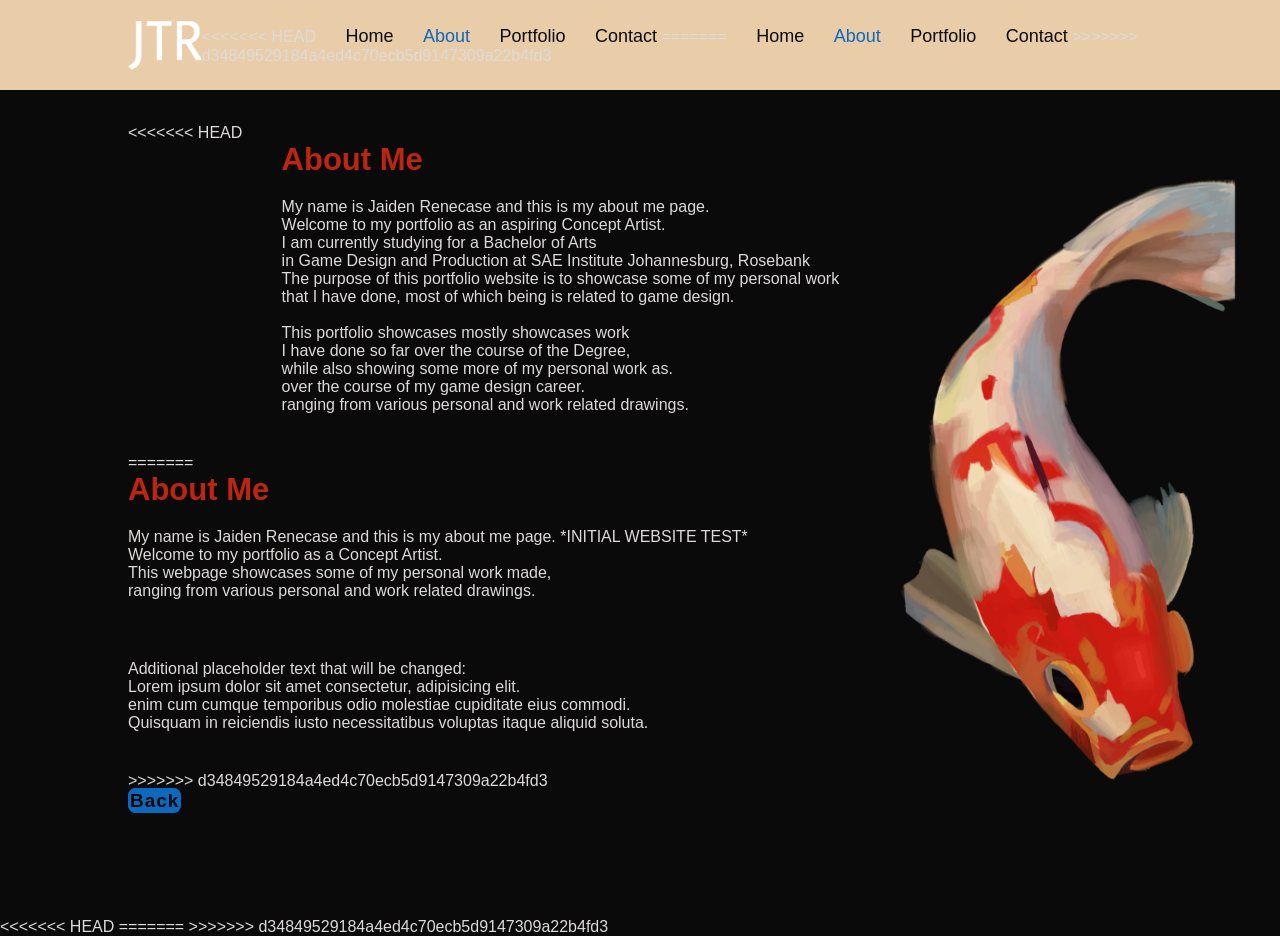
==== commit fecbfdfb: "Merged remote changes VERSION 1.4" ====
--- a/about.html
+++ b/about.html
@@ -10,7 +10,11 @@
         <title></title>
         <meta name="description" content="">
         <meta name="viewport" content="width=device-width, initial-scale=1">
+<<<<<<< HEAD
         <link rel="stylesheet" href="./style.css">
+=======
+        <link rel="stylesheet" href="style.css">
+>>>>>>> d34849529184a4ed4c70ecb5d9147309a22b4fd3
     </head>
     <body>
         <!--[if lt IE 7]>
@@ -22,10 +26,17 @@
             <a href="#" class="logoPortfolio"></a>
 
             <nav class="navbar">
+<<<<<<< HEAD
                 <a href="#" id="home" onclick="location.href='./index.html'">Home</a>
                 <a href="#" class="active" id="about" onclick="location.href='./about.html'">About</a>
                 <a href="#" id="portfolio" onclick="location.href='./portfolio.html'">Portfolio</a>
                 <a href="#" id="contact" onclick="location.href='./contact.html'">Contact</a>
+=======
+                <a href="#" id="home" onclick="location.href='/index.html'">Home</a>
+                <a href="#" class="active" id="about" onclick="location.href='/about.html'">About</a>
+                <a href="#" id="portfolio" onclick="location.href='/portfolio.html'">Portfolio</a>
+                <a href="#" id="contact" onclick="location.href='/contact.html'">Contact</a>
+>>>>>>> d34849529184a4ed4c70ecb5d9147309a22b4fd3
             </nav>
         </header>
 
@@ -34,6 +45,7 @@
         <section class="home">
             <div class="koiFish"></div>
             <div class="home-information">
+<<<<<<< HEAD
     
                  <div class="profilePicture"></div>
 
@@ -57,6 +69,21 @@
 
             </div>
 
+=======
+                <!--<h1 class="mainHeading">Hi, I'm Jaiden Renecase</h1> -->
+                <!--<h2 class="secondHeading">Welcome To My Portfolio Page</h2> -->
+                <h3 class="thirdHeading">About Me</h3>
+                <!-- <h4>Placeholder text</h4> -->
+                <p>My name is Jaiden Renecase and this is my about me page. *INITIAL WEBSITE TEST* 
+                <br>Welcome to my portfolio as a Concept Artist. 
+                <br> This webpage showcases some of my personal work made,
+                <br> ranging from various personal and work related drawings.</p>
+
+                <p>Additional placeholder text that will be changed: <br>
+                Lorem ipsum dolor sit amet consectetur, adipisicing elit. <br> 
+                enim cum cumque temporibus odio molestiae cupiditate eius commodi. <br> 
+                Quisquam in reiciendis iusto necessitatibus voluptas itaque aliquid soluta.</p>
+>>>>>>> d34849529184a4ed4c70ecb5d9147309a22b4fd3
                  <div class="backToHome" onclick="location.href='index.html'">
                     <a href="#">Back</a>
                  </div>
@@ -65,6 +92,10 @@
 
         
 
+<<<<<<< HEAD
         <script src="./script.js" async defer></script>
+=======
+        <script src="script.js" async defer></script>
+>>>>>>> d34849529184a4ed4c70ecb5d9147309a22b4fd3
     </body>
 </html>
--- a/style.css
+++ b/style.css
@@ -76,6 +76,24 @@
     height: 74vh;
 
     transform: scale(1.0);
+<<<<<<< HEAD
+=======
+    /*transition: transform 3.8s ease; */
+
+    /*animation: koiFishHover infinite; */
+
+    /*background-color: #0d68be; */
+    
+    /*border: 4px solid #bd2511; *//* Change border color when hovering over fish */
+
+    
+
+    /*
+    transform: scale(1.05);
+    transition: transform 0.3s ease-in-out;
+    border: 4px solid #bd2511; */ /* Change border color on hover */
+    /*background-color: whitesmoke; */
+>>>>>>> d34849529184a4ed4c70ecb5d9147309a22b4fd3
 }
 
 @keyframes koiFishHover{
@@ -144,6 +162,12 @@
 .logo{
     font-size: 25px;
 
+<<<<<<< HEAD
+=======
+    /*width:100px;
+    height: 50px; */
+
+>>>>>>> d34849529184a4ed4c70ecb5d9147309a22b4fd3
     color: #dfdada;
     text-decoration: none;  /*remove underline*/
     font-weight: 400;
@@ -277,6 +301,14 @@
 
 }
 
+<<<<<<< HEAD
+=======
+/*
+.ScrollDownforNavBar{
+    
+}
+*/
+>>>>>>> d34849529184a4ed4c70ecb5d9147309a22b4fd3
 
     /*(Codehal, 2023)*/
 .home-information h1.mainHeading{
@@ -440,6 +472,12 @@
     /*position: relative; */
     
     position: fixed;
+<<<<<<< HEAD
+=======
+    
+    /*left: 20px;
+    top: 20px; */
+>>>>>>> d34849529184a4ed4c70ecb5d9147309a22b4fd3
 
     top: 490px;
     left: 0;
@@ -452,7 +490,24 @@
 
     padding: 0 5%;
 
+<<<<<<< HEAD
     display:flex;
+=======
+    /*
+    top: 490px;
+    left: 300px;
+    */
+
+    /*
+    height: 25vh;
+    */
+
+    display:flex;
+    /* padding: 10 5%; */
+    
+    /*position: absolute; */
+
+>>>>>>> d34849529184a4ed4c70ecb5d9147309a22b4fd3
 } 
 
 
@@ -463,6 +518,16 @@
   /*(Codehal, 2023)*/
 .backToHome a{
     position: relative;
+<<<<<<< HEAD
+=======
+
+    /*
+    position: absolute;
+    top: 90vh;
+    left: 20px;
+    */
+
+>>>>>>> d34849529184a4ed4c70ecb5d9147309a22b4fd3
     display:inline-flex;
     justify-content: center;
     align-items: center;
@@ -551,6 +616,14 @@
 
     filter:blur(0);
     transform: translateX(0);
+<<<<<<< HEAD
+=======
+   
+    /*
+    transition: opacity 0.5s ease-in-out;
+    /*transition: opacity 0.5s ease-in-out; */
+
+>>>>>>> d34849529184a4ed4c70ecb5d9147309a22b4fd3
 }
 
 /*(Beyond Fireship, 2022)*/
@@ -574,6 +647,72 @@
     z-index: 1;
 }
 
+<<<<<<< HEAD
+=======
+/* LATEST VERSION
+.artworkGallery > div:nth-child(1){
+    transition-delay: 200ms;
+
+}
+
+.artworkGallery > div:nth-child(2){
+    transition-delay: 400ms;
+    
+}
+
+.artworkGallery > div:nth-child(3){
+    transition-delay: 600ms;
+    
+}
+.artworkGallery > div:nth-child(4){
+    transition-delay: 800ms;
+    
+}
+
+.artworkGallery > div:nth-child(5){
+    transition-delay: 1000ms;
+    
+}
+
+*/
+
+/* TEST OF LATEST VERSION
+.artworkGallery > div.show:nth-child(5){
+    transition-delay: 1000ms;
+    
+}
+    */
+
+
+/*OLD*/
+
+/*
+.artworkGallery > div:nth-child(1){
+    transition-delay: 200ms;
+
+}
+
+.artworkGallery:nth-child(2){
+    transition-delay: 400ms;
+    
+}
+
+.artworkGallery:nth-child(3){
+    transition-delay: 600ms;
+    
+}
+.artworkGallery:nth-child(4){
+    transition-delay: 800ms;
+    
+}
+
+.artworkGallery:nth-child(5){
+    transition-delay: 1000ms;
+    
+}
+*/
+
+>>>>>>> d34849529184a4ed4c70ecb5d9147309a22b4fd3
 
 /*fist artwork*/
 
@@ -596,6 +735,13 @@
     background-position-y:20%;
     /*background-size: 100% 100%;  */
     z-index: 1;
+<<<<<<< HEAD
+=======
+
+    /* transform: 0.3s ease-out, outline 0.3s ease-out; */
+   
+    /*padding: 20px 10%; */
+>>>>>>> d34849529184a4ed4c70ecb5d9147309a22b4fd3
 }
 
 .portfolioArtwork1:hover{
@@ -837,6 +983,12 @@
     align-items: center;
     justify-content: center;
     z-index: 1000; /* Ensure it is above all other content */
+<<<<<<< HEAD
+=======
+
+      
+
+>>>>>>> d34849529184a4ed4c70ecb5d9147309a22b4fd3
     outline: 3px solid #bd2511;
    
     /*display: flex; */
@@ -878,6 +1030,12 @@
     align-items: center;
     justify-content: center;
     z-index: 1000; /* Ensure it is above all other content */
+<<<<<<< HEAD
+=======
+
+      
+
+>>>>>>> d34849529184a4ed4c70ecb5d9147309a22b4fd3
     outline: 3px solid #bd2511;
    
     /*display: flex; */
@@ -914,6 +1072,15 @@
     background-size:cover;
 
     background-repeat: infinite;
+<<<<<<< HEAD
+=======
+    /*background-size: auto 100%; */
+    
+    /*background: no-repeat; */
+    /*background:scroll; */
+    
+
+>>>>>>> d34849529184a4ed4c70ecb5d9147309a22b4fd3
     display: flex;
     align-items: center;
     justify-content: center;
@@ -993,6 +1160,11 @@
     justify-content: center;
     position:relative;
     /*background-image: url('Images/RobotSpriteSheet.png'); */ /*(Daily Paintworks, n.d.)*/
+<<<<<<< HEAD
+=======
+    
+    /*z-index: 1; */
+>>>>>>> d34849529184a4ed4c70ecb5d9147309a22b4fd3
 }
 
 .portfolioArtwork4Zoomed:hover{
@@ -1048,10 +1220,24 @@
     align-items: center;
     justify-content: center;
     z-index: 1000; /* Ensure it is above all other content */
+<<<<<<< HEAD
     outline: 3px solid #bd2511;
     align-items: center;
     justify-content: center;
     position:relative;
+=======
+
+      
+
+    outline: 3px solid #bd2511;
+   
+    /*display: flex; */
+    align-items: center;
+    justify-content: center;
+    position:relative;
+    
+    /*z-index: 1; */
+>>>>>>> d34849529184a4ed4c70ecb5d9147309a22b4fd3
 }
 
 .portfolioArtwork5Zoomed:hover{
@@ -1091,12 +1277,21 @@
     text-align: center;
     margin-top: 0px;
     z-index: 1001; /* Ensure it is above the zoomed image */
+<<<<<<< HEAD
+=======
+
+>>>>>>> d34849529184a4ed4c70ecb5d9147309a22b4fd3
     margin-bottom: 150px;
 }
 
 .artDescription h4{
     font-weight: bold;
+<<<<<<< HEAD
     font-style: italic; 
+=======
+    font-style: italic;
+    
+>>>>>>> d34849529184a4ed4c70ecb5d9147309a22b4fd3
     margin-top: 20px;
 }
 
@@ -1111,6 +1306,15 @@
 
     margin-top: 0px;
     margin-bottom: 20px;
+<<<<<<< HEAD
+=======
+
+    /*
+    transform: translate(-50%, -50%);
+    top: 50%;
+    left: 50%;
+    */
+>>>>>>> d34849529184a4ed4c70ecb5d9147309a22b4fd3
 }
 
 /*BackToPortfolio button styling(portfolio expanded page, back button)*/
@@ -1308,10 +1512,27 @@
     color: white;
     border-bottom: 3px solid transparent;
     transition: 0.3s ease;
+<<<<<<< HEAD
+=======
+
+
+    /*
+    display: inline-block;
+    margin: 0 15px;
+    */
+>>>>>>> d34849529184a4ed4c70ecb5d9147309a22b4fd3
 }
 
 footer ul li a:hover{
     border-bottom: 3px solid #bd2511;
+<<<<<<< HEAD
+=======
+
+    /*
+    color: white;
+    text-decoration: none;
+    */
+>>>>>>> d34849529184a4ed4c70ecb5d9147309a22b4fd3
 }
 
 .footer ul li{
@@ -1326,6 +1547,7 @@
     color: white
 }
 
+<<<<<<< HEAD
 .profilePicture{
     position: fixed;
     margin-top: 0vh;
@@ -1347,4 +1569,11 @@
 
 .aboutme-info{
     margin-left: 12vw;
-}+}
+=======
+/*
+section.contact-page{
+
+}
+*/
+>>>>>>> d34849529184a4ed4c70ecb5d9147309a22b4fd3
--- a/style.css
+++ b/style.css
@@ -76,6 +76,24 @@
     height: 74vh;
 
     transform: scale(1.0);
+<<<<<<< HEAD
+=======
+    /*transition: transform 3.8s ease; */
+
+    /*animation: koiFishHover infinite; */
+
+    /*background-color: #0d68be; */
+    
+    /*border: 4px solid #bd2511; *//* Change border color when hovering over fish */
+
+    
+
+    /*
+    transform: scale(1.05);
+    transition: transform 0.3s ease-in-out;
+    border: 4px solid #bd2511; */ /* Change border color on hover */
+    /*background-color: whitesmoke; */
+>>>>>>> d34849529184a4ed4c70ecb5d9147309a22b4fd3
 }
 
 @keyframes koiFishHover{
@@ -144,6 +162,12 @@
 .logo{
     font-size: 25px;
 
+<<<<<<< HEAD
+=======
+    /*width:100px;
+    height: 50px; */
+
+>>>>>>> d34849529184a4ed4c70ecb5d9147309a22b4fd3
     color: #dfdada;
     text-decoration: none;  /*remove underline*/
     font-weight: 400;
@@ -277,6 +301,14 @@
 
 }
 
+<<<<<<< HEAD
+=======
+/*
+.ScrollDownforNavBar{
+    
+}
+*/
+>>>>>>> d34849529184a4ed4c70ecb5d9147309a22b4fd3
 
     /*(Codehal, 2023)*/
 .home-information h1.mainHeading{
@@ -440,6 +472,12 @@
     /*position: relative; */
     
     position: fixed;
+<<<<<<< HEAD
+=======
+    
+    /*left: 20px;
+    top: 20px; */
+>>>>>>> d34849529184a4ed4c70ecb5d9147309a22b4fd3
 
     top: 490px;
     left: 0;
@@ -452,7 +490,24 @@
 
     padding: 0 5%;
 
+<<<<<<< HEAD
     display:flex;
+=======
+    /*
+    top: 490px;
+    left: 300px;
+    */
+
+    /*
+    height: 25vh;
+    */
+
+    display:flex;
+    /* padding: 10 5%; */
+    
+    /*position: absolute; */
+
+>>>>>>> d34849529184a4ed4c70ecb5d9147309a22b4fd3
 } 
 
 
@@ -463,6 +518,16 @@
   /*(Codehal, 2023)*/
 .backToHome a{
     position: relative;
+<<<<<<< HEAD
+=======
+
+    /*
+    position: absolute;
+    top: 90vh;
+    left: 20px;
+    */
+
+>>>>>>> d34849529184a4ed4c70ecb5d9147309a22b4fd3
     display:inline-flex;
     justify-content: center;
     align-items: center;
@@ -551,6 +616,14 @@
 
     filter:blur(0);
     transform: translateX(0);
+<<<<<<< HEAD
+=======
+   
+    /*
+    transition: opacity 0.5s ease-in-out;
+    /*transition: opacity 0.5s ease-in-out; */
+
+>>>>>>> d34849529184a4ed4c70ecb5d9147309a22b4fd3
 }
 
 /*(Beyond Fireship, 2022)*/
@@ -574,6 +647,72 @@
     z-index: 1;
 }
 
+<<<<<<< HEAD
+=======
+/* LATEST VERSION
+.artworkGallery > div:nth-child(1){
+    transition-delay: 200ms;
+
+}
+
+.artworkGallery > div:nth-child(2){
+    transition-delay: 400ms;
+    
+}
+
+.artworkGallery > div:nth-child(3){
+    transition-delay: 600ms;
+    
+}
+.artworkGallery > div:nth-child(4){
+    transition-delay: 800ms;
+    
+}
+
+.artworkGallery > div:nth-child(5){
+    transition-delay: 1000ms;
+    
+}
+
+*/
+
+/* TEST OF LATEST VERSION
+.artworkGallery > div.show:nth-child(5){
+    transition-delay: 1000ms;
+    
+}
+    */
+
+
+/*OLD*/
+
+/*
+.artworkGallery > div:nth-child(1){
+    transition-delay: 200ms;
+
+}
+
+.artworkGallery:nth-child(2){
+    transition-delay: 400ms;
+    
+}
+
+.artworkGallery:nth-child(3){
+    transition-delay: 600ms;
+    
+}
+.artworkGallery:nth-child(4){
+    transition-delay: 800ms;
+    
+}
+
+.artworkGallery:nth-child(5){
+    transition-delay: 1000ms;
+    
+}
+*/
+
+>>>>>>> d34849529184a4ed4c70ecb5d9147309a22b4fd3
 
 /*fist artwork*/
 
@@ -596,6 +735,13 @@
     background-position-y:20%;
     /*background-size: 100% 100%;  */
     z-index: 1;
+<<<<<<< HEAD
+=======
+
+    /* transform: 0.3s ease-out, outline 0.3s ease-out; */
+   
+    /*padding: 20px 10%; */
+>>>>>>> d34849529184a4ed4c70ecb5d9147309a22b4fd3
 }
 
 .portfolioArtwork1:hover{
@@ -837,6 +983,12 @@
     align-items: center;
     justify-content: center;
     z-index: 1000; /* Ensure it is above all other content */
+<<<<<<< HEAD
+=======
+
+      
+
+>>>>>>> d34849529184a4ed4c70ecb5d9147309a22b4fd3
     outline: 3px solid #bd2511;
    
     /*display: flex; */
@@ -878,6 +1030,12 @@
     align-items: center;
     justify-content: center;
     z-index: 1000; /* Ensure it is above all other content */
+<<<<<<< HEAD
+=======
+
+      
+
+>>>>>>> d34849529184a4ed4c70ecb5d9147309a22b4fd3
     outline: 3px solid #bd2511;
    
     /*display: flex; */
@@ -914,6 +1072,15 @@
     background-size:cover;
 
     background-repeat: infinite;
+<<<<<<< HEAD
+=======
+    /*background-size: auto 100%; */
+    
+    /*background: no-repeat; */
+    /*background:scroll; */
+    
+
+>>>>>>> d34849529184a4ed4c70ecb5d9147309a22b4fd3
     display: flex;
     align-items: center;
     justify-content: center;
@@ -993,6 +1160,11 @@
     justify-content: center;
     position:relative;
     /*background-image: url('Images/RobotSpriteSheet.png'); */ /*(Daily Paintworks, n.d.)*/
+<<<<<<< HEAD
+=======
+    
+    /*z-index: 1; */
+>>>>>>> d34849529184a4ed4c70ecb5d9147309a22b4fd3
 }
 
 .portfolioArtwork4Zoomed:hover{
@@ -1048,10 +1220,24 @@
     align-items: center;
     justify-content: center;
     z-index: 1000; /* Ensure it is above all other content */
+<<<<<<< HEAD
     outline: 3px solid #bd2511;
     align-items: center;
     justify-content: center;
     position:relative;
+=======
+
+      
+
+    outline: 3px solid #bd2511;
+   
+    /*display: flex; */
+    align-items: center;
+    justify-content: center;
+    position:relative;
+    
+    /*z-index: 1; */
+>>>>>>> d34849529184a4ed4c70ecb5d9147309a22b4fd3
 }
 
 .portfolioArtwork5Zoomed:hover{
@@ -1091,12 +1277,21 @@
     text-align: center;
     margin-top: 0px;
     z-index: 1001; /* Ensure it is above the zoomed image */
+<<<<<<< HEAD
+=======
+
+>>>>>>> d34849529184a4ed4c70ecb5d9147309a22b4fd3
     margin-bottom: 150px;
 }
 
 .artDescription h4{
     font-weight: bold;
+<<<<<<< HEAD
     font-style: italic; 
+=======
+    font-style: italic;
+    
+>>>>>>> d34849529184a4ed4c70ecb5d9147309a22b4fd3
     margin-top: 20px;
 }
 
@@ -1111,6 +1306,15 @@
 
     margin-top: 0px;
     margin-bottom: 20px;
+<<<<<<< HEAD
+=======
+
+    /*
+    transform: translate(-50%, -50%);
+    top: 50%;
+    left: 50%;
+    */
+>>>>>>> d34849529184a4ed4c70ecb5d9147309a22b4fd3
 }
 
 /*BackToPortfolio button styling(portfolio expanded page, back button)*/
@@ -1308,10 +1512,27 @@
     color: white;
     border-bottom: 3px solid transparent;
     transition: 0.3s ease;
+<<<<<<< HEAD
+=======
+
+
+    /*
+    display: inline-block;
+    margin: 0 15px;
+    */
+>>>>>>> d34849529184a4ed4c70ecb5d9147309a22b4fd3
 }
 
 footer ul li a:hover{
     border-bottom: 3px solid #bd2511;
+<<<<<<< HEAD
+=======
+
+    /*
+    color: white;
+    text-decoration: none;
+    */
+>>>>>>> d34849529184a4ed4c70ecb5d9147309a22b4fd3
 }
 
 .footer ul li{
@@ -1326,6 +1547,7 @@
     color: white
 }
 
+<<<<<<< HEAD
 .profilePicture{
     position: fixed;
     margin-top: 0vh;
@@ -1347,4 +1569,11 @@
 
 .aboutme-info{
     margin-left: 12vw;
-}+}
+=======
+/*
+section.contact-page{
+
+}
+*/
+>>>>>>> d34849529184a4ed4c70ecb5d9147309a22b4fd3
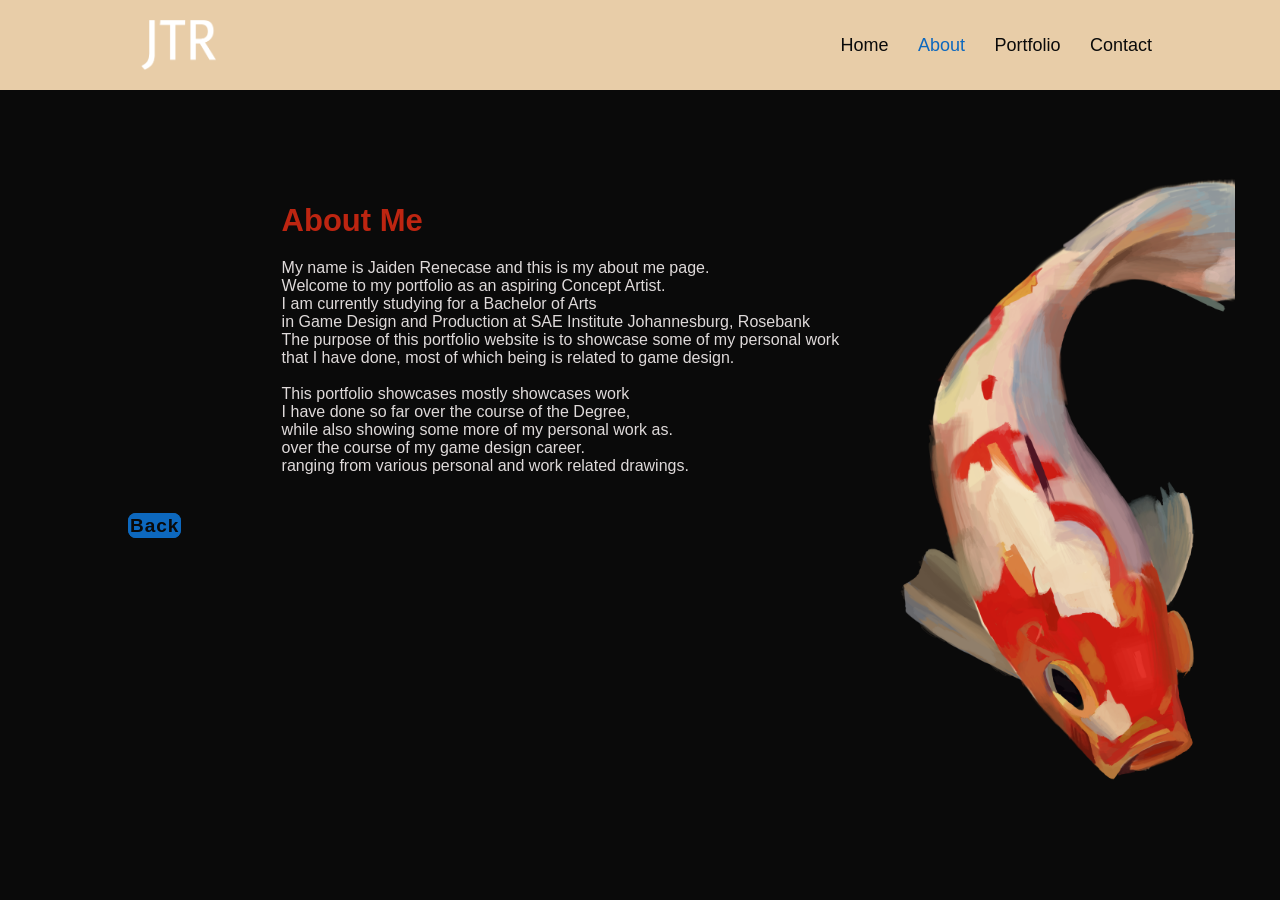
==== commit 69608ca2: "Manually removed conflict markers" ====
--- a/about.html
+++ b/about.html
@@ -10,11 +10,7 @@
         <title></title>
         <meta name="description" content="">
         <meta name="viewport" content="width=device-width, initial-scale=1">
-<<<<<<< HEAD
         <link rel="stylesheet" href="./style.css">
-=======
-        <link rel="stylesheet" href="style.css">
->>>>>>> d34849529184a4ed4c70ecb5d9147309a22b4fd3
     </head>
     <body>
         <!--[if lt IE 7]>
@@ -26,17 +22,10 @@
             <a href="#" class="logoPortfolio"></a>
 
             <nav class="navbar">
-<<<<<<< HEAD
                 <a href="#" id="home" onclick="location.href='./index.html'">Home</a>
                 <a href="#" class="active" id="about" onclick="location.href='./about.html'">About</a>
                 <a href="#" id="portfolio" onclick="location.href='./portfolio.html'">Portfolio</a>
                 <a href="#" id="contact" onclick="location.href='./contact.html'">Contact</a>
-=======
-                <a href="#" id="home" onclick="location.href='/index.html'">Home</a>
-                <a href="#" class="active" id="about" onclick="location.href='/about.html'">About</a>
-                <a href="#" id="portfolio" onclick="location.href='/portfolio.html'">Portfolio</a>
-                <a href="#" id="contact" onclick="location.href='/contact.html'">Contact</a>
->>>>>>> d34849529184a4ed4c70ecb5d9147309a22b4fd3
             </nav>
         </header>
 
@@ -45,7 +34,6 @@
         <section class="home">
             <div class="koiFish"></div>
             <div class="home-information">
-<<<<<<< HEAD
     
                  <div class="profilePicture"></div>
 
@@ -69,21 +57,6 @@
 
             </div>
 
-=======
-                <!--<h1 class="mainHeading">Hi, I'm Jaiden Renecase</h1> -->
-                <!--<h2 class="secondHeading">Welcome To My Portfolio Page</h2> -->
-                <h3 class="thirdHeading">About Me</h3>
-                <!-- <h4>Placeholder text</h4> -->
-                <p>My name is Jaiden Renecase and this is my about me page. *INITIAL WEBSITE TEST* 
-                <br>Welcome to my portfolio as a Concept Artist. 
-                <br> This webpage showcases some of my personal work made,
-                <br> ranging from various personal and work related drawings.</p>
-
-                <p>Additional placeholder text that will be changed: <br>
-                Lorem ipsum dolor sit amet consectetur, adipisicing elit. <br> 
-                enim cum cumque temporibus odio molestiae cupiditate eius commodi. <br> 
-                Quisquam in reiciendis iusto necessitatibus voluptas itaque aliquid soluta.</p>
->>>>>>> d34849529184a4ed4c70ecb5d9147309a22b4fd3
                  <div class="backToHome" onclick="location.href='index.html'">
                     <a href="#">Back</a>
                  </div>
@@ -92,10 +65,6 @@
 
         
 
-<<<<<<< HEAD
         <script src="./script.js" async defer></script>
-=======
-        <script src="script.js" async defer></script>
->>>>>>> d34849529184a4ed4c70ecb5d9147309a22b4fd3
     </body>
 </html>
